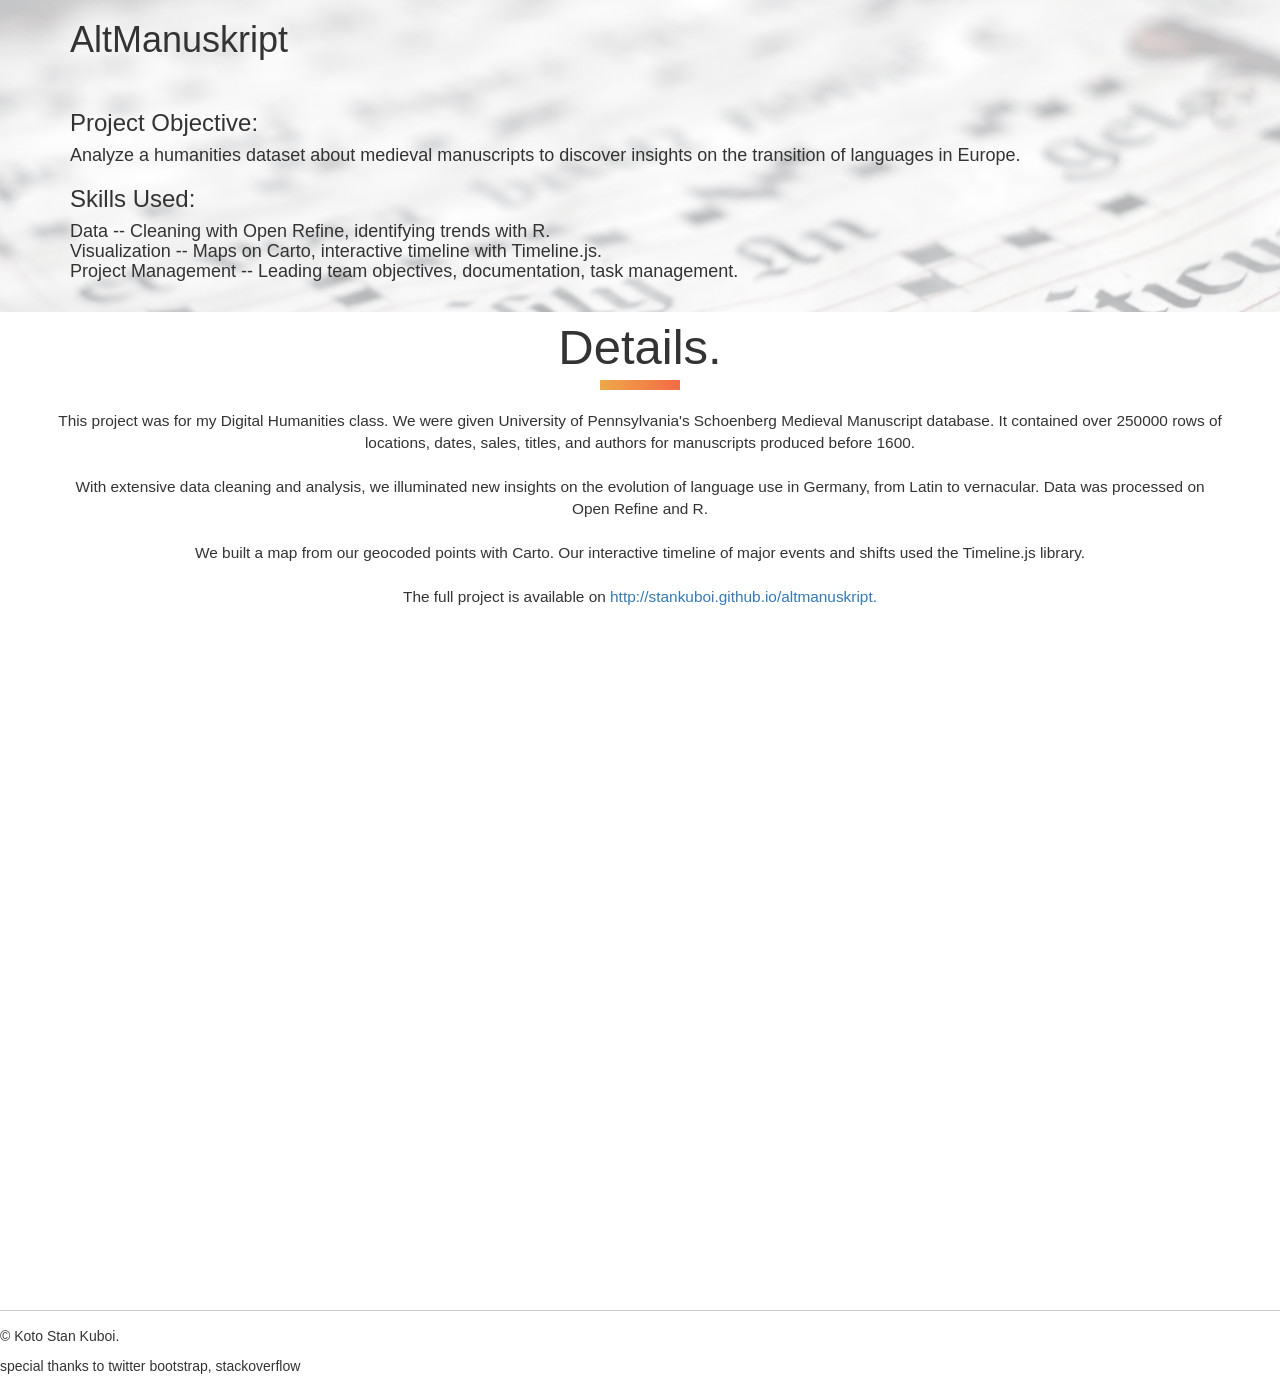
==== AltManuskript.html @ a1dc4ca9 "new" ====
<!DOCTYPE html>
<html lang="en">
  <head>
    <meta charset="utf-8">
    <meta http-equiv="X-UA-Compatible" content="IE=edge">
    <meta name="viewport" content="width=device-width, initial-scale=1">
    <!-- The above 3 meta tags *must* come first in the head; any other head content must come *after* these tags -->
    <meta name="description" content="">
    <meta name="author" content="">
    <link rel="icon" href="">

    <title>Koto Stan Kuboi - Strategy x Creativity</title>

    <!-- Bootstrap core CSS -->
    <link href="css/bootstrap.css" rel="stylesheet">

    <!-- IE10 viewport hack for Surface/desktop Windows 8 bug -->
    <link href="../../assets/css/ie10-viewport-bug-workaround.css" rel="stylesheet">

    <!-- Custom styles for this template -->
    <link href="jumbotron.css" rel="stylesheet">

    <!-- Just for debugging purposes. Don't actually copy these 2 lines! -->
    <!--[if lt IE 9]><script src="../../assets/js/ie8-responsive-file-warning.js"></script><![endif]-->
    <script src="../../assets/js/ie-emulation-modes-warning.js"></script>

    <!-- HTML5 shim and Respond.js for IE8 support of HTML5 elements and media queries -->
    <!--[if lt IE 9]>
      <script src="https://oss.maxcdn.com/html5shiv/3.7.3/html5shiv.min.js"></script>
      <script src="https://oss.maxcdn.com/respond/1.4.2/respond.min.js"></script>
    <![endif]-->
  </head>
  <body>
    <div class="jumbotronAlt">
      <div class="container">
      <h1>AltManuskript</h1>
      <br>
      <h3>Project Objective:</h3> <h4>Analyze a humanities dataset about medieval manuscripts to discover insights on the transition of languages in Europe.</h4>
      <h3>Skills Used:</h3> <h4> Data -- Cleaning with Open Refine, identifying trends with R. <br> Visualization -- Maps on Carto, interactive timeline with Timeline.js. <br> Project Management -- Leading team objectives, documentation, task management.</h4>

    </div>
    <br>
  </div>

    <div class="container">
        <div class="row">
          <p class="headertext"> Details. </p>
          <div id="orangerectangle"> </div>
        </div>
        <div class="row">
            <p class="centered">
              This project was for my <span class="bolded"> Digital Humanities </span> class. We were given University of Pennsylvania's Schoenberg Medieval Manuscript database. It contained over <span class="bolded"> 250000 rows of locations, dates, sales, titles, and authors </span> for manuscripts produced before 1600.
              <br><br>
              With extensive data cleaning and analysis, we illuminated new insights on the <span class="bolded"> evolution of language use in Germany, </span> from Latin to vernacular. Data was processed on Open Refine and R.
              <br><br>
              We built a map from our geocoded points with Carto. Our interactive timeline of major events and shifts used the Timeline.js library.
              <br><br>
              The full project is available on <a href="http://skuboi.github.io/altmanuskript"> http://stankuboi.github.io/altmanuskript. </a>
            </p>
            <br>
          </div>
          <div class="row">
            <div class="embed-responsive embed-responsive-16by9">
              <iframe class="responsive-item" width='100%' height='520' frameborder='0' src='https://stankuboi.carto.com/viz/b721bb3c-9aee-11e5-a4f0-0ecd1babdde5/embed_map' allowfullscreen webkitallowfullscreen mozallowfullscreen oallowfullscreen msallowfullscreen></iframe>
            </div>
          </div>
        </div>
  </div>
<hr>
  <footer>
    <p>&copy; Koto Stan Kuboi.</p>
    <p> special thanks to twitter bootstrap, stackoverflow </p>
  </footer>

  </body>
---- jumbotron.css ----
/* Move down content because we have a fixed navbar that is 50px tall */
body {
  /* padding-top: 50px;
  padding-bottom: 20px; */
}

.jumbotron{
  background-image: url("lighthousebg.jpg");
  width:100%;
  height:100%;
  height:calc(100% - 1px);
  background-size: cover;
  box-shadow: inset 0 0 0 1000px rgba(255,255,255,.7);
}

.jumbotronTimesMap{
  background-image: url("map.jpeg");
  width:100%;
  height:100%;
  height:calc(100% - 1px);
  background-size: cover;
  box-shadow: inset 0 0 0 1000px rgba(255,255,255,.7);
}

.jumbotronTaiPei{
  background-image: url("adteambw.jpg");
  width:100%;
  height:100%;
  height:calc(100% - 1px);
  background-size: cover;
  box-shadow: inset 0 0 0 1000px rgba(255,255,255,.7);
}

.jumbotronSnapple{
  background-image: url("snapplebw.jpg");
  width:100%;
  height:100%;
  height:calc(100% - 1px);
  background-size: cover;
  box-shadow: inset 0 0 0 1000px rgba(255,255,255,.7);
}

.jumbotronAlt{
  background-image: url("calligraphy.jpeg");
  width:100%;
  height:100%;
  height:calc(100% - 1px);
  background-size: cover;
  box-shadow: inset 0 0 0 1000px rgba(255,255,255,.7);
}

.jumbotronMarvel{
  background-image: url("library.jpg");
  width:100%;
  height:100%;
  height:calc(100% - 1px);
  background-size: cover;
  box-shadow: inset 0 0 0 1000px rgba(255,255,255,.7);
}

.bluegradient {
  background: linear-gradient(to right, #06acff , #0072ff);
  -webkit-background-clip: text;
  -webkit-text-fill-color: transparent;
  font-size: 1.25em;
}

.bolded {
  font-weight: 500;
}

.blackgradient {
  background: linear-gradient(to right, #2a5298, #1e3c72);
  -webkit-background-clip: text;
  -webkit-text-fill-color: transparent;
  font-size: 1.6em;
  font-weight:500;
  text-align:right;
}

.headertext {
  font-size: 3.5em;
  font-family: "Helvetica Neue",Helvetica,Arial,sans-serif;
  font-weight:500;
  text-align:center;
  margin-bottom: -2px;
}

#bluerectangle {
  width: 160px;
  height: 10px;
  background: linear-gradient(to right, #00d2ff , #3a7bd5);
  margin-left: auto;
  margin-right: auto;
  margin-bottom:20px;
}

#greenrectangle {
  width: 80px;
  height: 10px;
  background: linear-gradient(to left, #11FFBD, #AAFFA9);
  margin-left: auto;
  margin-right: auto;
  margin-bottom:20px;
}

#orangerectangle {
  width: 80px;
  height: 10px;
  background: linear-gradient(to left, #f46b45, #eea849);
  margin-left: auto;
  margin-right: auto;
  margin-bottom:20px;
}

#honeyrectangle {
  width: 80px;
  height: 10px;
  background: linear-gradient(to left, #43C6AC, #F8FFAE);
  margin-left: auto;
  margin-right: auto;
  margin-bottom:20px;
}

#redrectangle {
  width: 80px;
  height: 10px;
  background: linear-gradient(to left, #DE6262, #FFB88C);
  margin-left: auto;
  margin-right: auto;
  margin-bottom:20px;
}

.bw{
  /* filter: grayscale(100%); */
  width:80%;
  height:80%;
  vertical-align:middle;

  margin-left: auto;
  margin-right: auto;
}

.iconformat{
  /* filter: grayscale(100%); */
  height:40%;
  width:40%;
  margin-left: auto;
  margin-right: auto;
  margin-top:auto;
  margin-bottom:auto;

}


.centered {
  font-family: "Helvetica Neue",Helvetica,Arial,sans-serif;
  font-weight: 300;
  font-size: 1.1em;
  text-align:center;
}

.emphasize {
  font-family: "Helvetica Neue",Helvetica,Arial,sans-serif;
  font-weight: 500;
  font-size: 1.2em;
  text-align:center;
}

.rightjustify{
  display:block;
  text-align:right;
}

/* chartJS stuff*/
/*! HTML5 Boilerplate v5.3.0 | MIT License | https://html5boilerplate.com/ */

/*
 * What follows is the result of much research on cross-browser styling.
 * Credit left inline and big thanks to Nicolas Gallagher, Jonathan Neal,
 * Kroc Camen, and the H5BP dev community and team.
 */

/* ==========================================================================
   Base styles: opinionated defaults
   ========================================================================== */

html {
    color: #222;
    font-size: 1em;
    line-height: 1.4;
}

/*
 * Remove text-shadow in selection highlight:
 * https://twitter.com/miketaylr/status/12228805301
 *
 * These selection rule sets have to be separate.
 * Customize the background color to match your design.
 */

::-moz-selection {
    background: #b3d4fc;
    text-shadow: none;
}

::selection {
    background: #b3d4fc;
    text-shadow: none;
}

/*
 * A better looking default horizontal rule
 */

hr {
    display: block;
    height: 1px;
    border: 0;
    border-top: 1px solid #ccc;
    margin: 1em 0;
    padding: 0;
}

/*
 * Remove the gap between audio, canvas, iframes,
 * images, videos and the bottom of their containers:
 * https://github.com/h5bp/html5-boilerplate/issues/440
 */

audio,
canvas,
iframe,
img,
svg,
video {
    vertical-align: middle;
}

/*
 * Remove default fieldset styles.
 */

fieldset {
    border: 0;
    margin: 0;
    padding: 0;
}

/*
 * Allow only vertical resizing of textareas.
 */

textarea {
    resize: vertical;
}

/* ==========================================================================
   Browser Upgrade Prompt
   ========================================================================== */

.browserupgrade {
    margin: 0.2em 0;
    background: #ccc;
    color: #000;
    padding: 0.2em 0;
}

/* ==========================================================================
   Author's custom styles
   ========================================================================== */

















/* ==========================================================================
   Helper classes
   ========================================================================== */

/*
 * Hide visually and from screen readers
 */

.hidden {
    display: none !important;
}

/*
 * Hide only visually, but have it available for screen readers:
 * http://snook.ca/archives/html_and_css/hiding-content-for-accessibility
 */

.visuallyhidden {
    border: 0;
    clip: rect(0 0 0 0);
    height: 1px;
    margin: -1px;
    overflow: hidden;
    padding: 0;
    position: absolute;
    width: 1px;
}

/*
 * Extends the .visuallyhidden class to allow the element
 * to be focusable when navigated to via the keyboard:
 * https://www.drupal.org/node/897638
 */

.visuallyhidden.focusable:active,
.visuallyhidden.focusable:focus {
    clip: auto;
    height: auto;
    margin: 0;
    overflow: visible;
    position: static;
    width: auto;
}

/*
 * Hide visually and from screen readers, but maintain layout
 */

.invisible {
    visibility: hidden;
}

/*
 * Clearfix: contain floats
 *
 * For modern browsers
 * 1. The space content is one way to avoid an Opera bug when the
 *    `contenteditable` attribute is included anywhere else in the document.
 *    Otherwise it causes space to appear at the top and bottom of elements
 *    that receive the `clearfix` class.
 * 2. The use of `table` rather than `block` is only necessary if using
 *    `:before` to contain the top-margins of child elements.
 */

.clearfix:before,
.clearfix:after {
    content: " "; /* 1 */
    display: table; /* 2 */
}

.clearfix:after {
    clear: both;
}

/* ==========================================================================
   EXAMPLE Media Queries for Responsive Design.
   These examples override the primary ('mobile first') styles.
   Modify as content requires.
   ========================================================================== */

@media only screen and (min-width: 35em) {
    /* Style adjustments for viewports that meet the condition */
}

@media print,
       (-webkit-min-device-pixel-ratio: 1.25),
       (min-resolution: 1.25dppx),
       (min-resolution: 120dpi) {
    /* Style adjustments for high resolution devices */
}

/* ==========================================================================
   Print styles.
   Inlined to avoid the additional HTTP request:
   http://www.phpied.com/delay-loading-your-print-css/
   ========================================================================== */

@media print {
    *,
    *:before,
    *:after,
    *:first-letter,
    *:first-line {
        background: transparent !important;
        color: #000 !important; /* Black prints faster:
                                   http://www.sanbeiji.com/archives/953 */
        box-shadow: none !important;
        text-shadow: none !important;
    }

    a,
    a:visited {
        text-decoration: underline;
    }

    a[href]:after {
        content: " (" attr(href) ")";
    }

    abbr[title]:after {
        content: " (" attr(title) ")";
    }

    /*
     * Don't show links that are fragment identifiers,
     * or use the `javascript:` pseudo protocol
     */

    a[href^="#"]:after,
    a[href^="javascript:"]:after {
        content: "";
    }

    pre,
    blockquote {
        border: 1px solid #999;
        page-break-inside: avoid;
    }

    /*
     * Printing Tables:
     * http://css-discuss.incutio.com/wiki/Printing_Tables
     */

    thead {
        display: table-header-group;
    }

    tr,
    img {
        page-break-inside: avoid;
    }

    img {
        max-width: 100% !important;
    }

    p,
    h2,
    h3 {
        orphans: 3;
        widows: 3;
    }

    h2,
    h3 {
        page-break-after: avoid;
    }
}
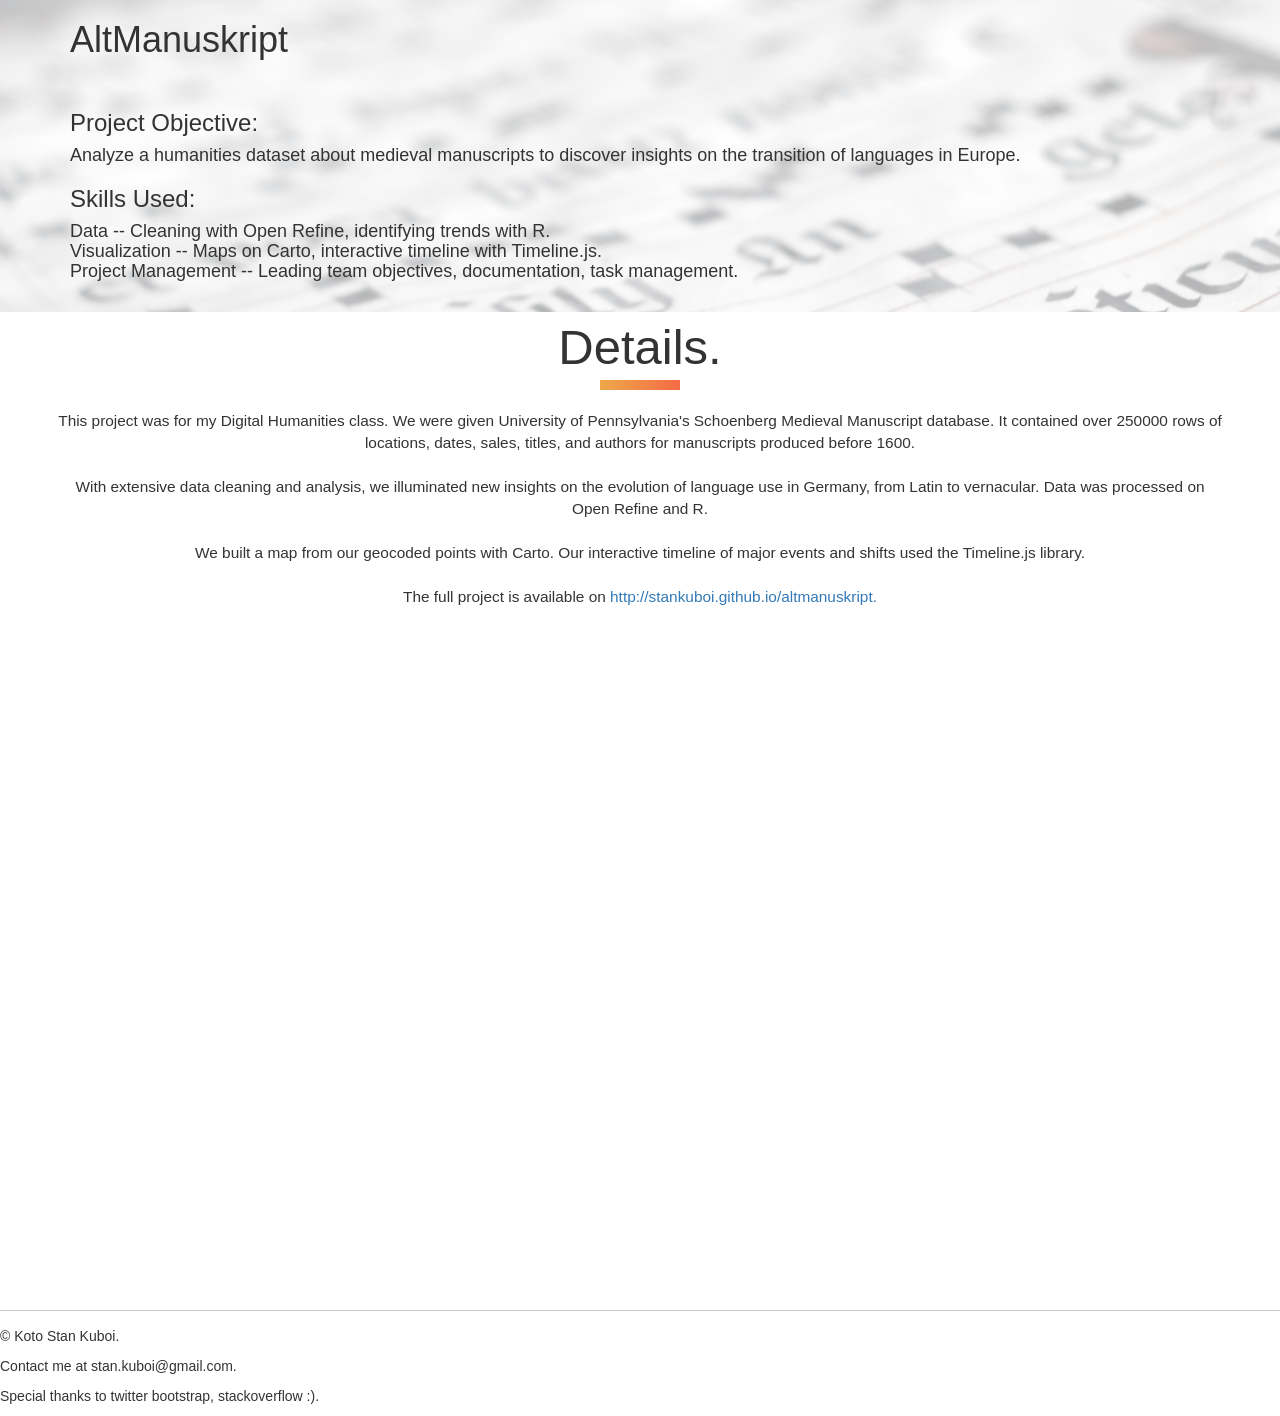
==== commit 1469b4e1: "contact" ====
--- a/AltManuskript.html
+++ b/AltManuskript.html
@@ -69,7 +69,8 @@
 <hr>
   <footer>
     <p>&copy; Koto Stan Kuboi.</p>
-    <p> special thanks to twitter bootstrap, stackoverflow </p>
+    <p> Contact me at stan.kuboi@gmail.com.</p>
+    <p> Special thanks to twitter bootstrap, stackoverflow :).</p>
   </footer>
 
   </body>
--- a/jumbotron.css
+++ b/jumbotron.css
@@ -125,7 +125,16 @@
 #redrectangle {
   width: 80px;
   height: 10px;
-  background: linear-gradient(to left, #DE6262, #FFB88C);
+  background: linear-gradient(to left, #ff6e7f, #BFE9FF);
+  margin-left: auto;
+  margin-right: auto;
+  margin-bottom:20px;
+}
+
+#redfaderectangle {
+  width: 80px;
+  height: 10px;
+  background: linear-gradient(to left, #ff6e7f, #BFE9FF);
   margin-left: auto;
   margin-right: auto;
   margin-bottom:20px;
